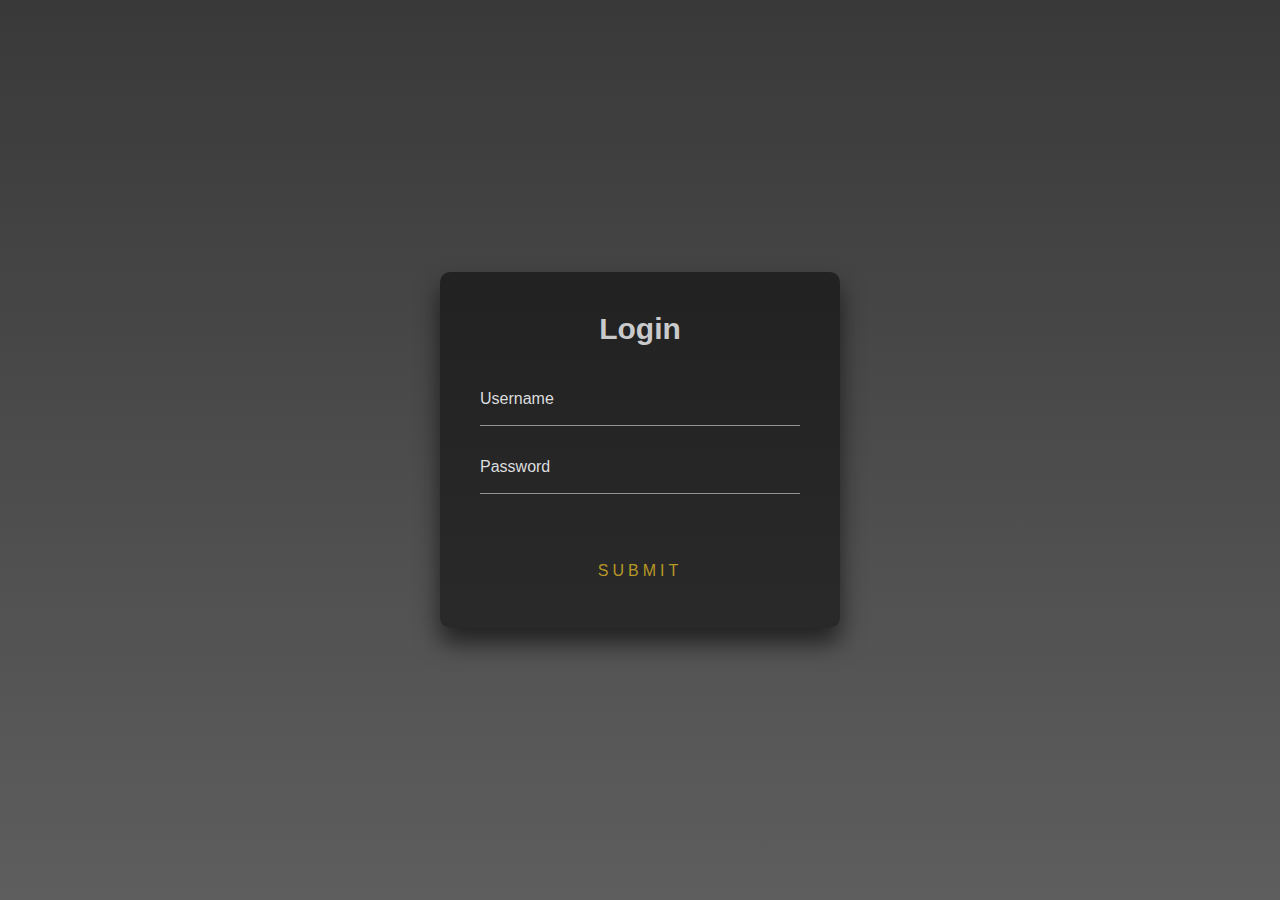
==== LoginForm/index.html @ ecd9fe2e "added LoginForm" ====
<!doctype html>
<html lang="en">
<head>
  <title>Webleb</title>
  <!-- Required meta tags -->
  <meta charset="utf-8">
  <meta name="viewport" content="width=device-width, initial-scale=1, shrink-to-fit=no">
  <link href="styles.css" rel="stylesheet">
</head>
<body>


<!-- component -->
<div class="login-box">
    <h2>Login</h2>
    <form>
        <div class="line">
            <input type="text" name="" required="">
            <label>Username</label>
        </div>
        <div class="line">
            <input type="password" name="" required="">
            <label>Password</label>
        </div>
        <a href="#">
            <span></span>
            <span></span>
            <span></span>
            <span></span>
            Submit
        </a>
    </form>
</div>


</body>
</html>
---- LoginForm/styles.css ----
html {
    height: 100%;
    --color-text: #DCDDDE;
    --color-text-60: rgba(220, 221, 222, .6);
    --color-shadow: rgba(0,0,0,.6)
}

body {
    margin:0;
    padding:0;
    font-family: sans-serif;
    background: linear-gradient(#393939, #5e5e5e);
}

/* component */

.login-box {
    font-size: 20px;
    position: absolute;

    display: flex;
    flex-direction: column;

    top: 50%;
    left: 50%;
    transform: translate(-50%, -50%);

    width: 20em;
    padding: 2em;

    background: rgba(0,0,0,.5);
    box-sizing: border-box;
    box-shadow: 0 15px 25px var(--color-shadow);
    border-radius: .5em;
}

.login-box > h2 {
    margin: 0 0 1.2em 0;
    padding: 0;
    color: var(--color-text);
    opacity: .9;
    text-align: center;
    font-size: 1.5em;
}

.login-box > form {
    display: flex;
    flex-direction: column;
}


.login-box > form > .line {
    position: relative;
}

.login-box > form > .line > input {
    width: 100%;
    padding: .5em 0;
    font-size: 1em;
    color: var(--color-text);
    margin-bottom: 1.2em;
    border: none;
    border-bottom: 1px solid var(--color-text-60);
    outline: none;
    background: transparent;
}

.login-box > form > .line > label {
    position: absolute;
    top:0;
    left: 0;
    padding: .5em 0;
    font-size: .8em;
    color: var(--color-text);
    pointer-events: none;
    transition: .5s;
}

.login-box > form > .line > input:focus ~ label,
.login-box > form > .line > input:valid ~ label {
    top: -1.2em;
    left: 0;
    font-size: .6em;
    opacity: .6;
}

.login-box > form > a {
    font-size: .8em;
    padding: .5em 1em;
    border-radius: calc(.5em * 2 + .8em);

    color: #b79726;
    text-decoration: none;
    text-transform: uppercase;
    overflow: hidden;
    transition: .5s;
    margin-top: 2.25em;
    letter-spacing: 4px;
    align-self: center;
}

.login-box > form > a:hover {
    background: #f49803;
    color: rgba(0,0,0,.5);
    box-shadow: 0 0 .25em #f4c803,
                0 0 .5em #bd9d0b,
                0 0 .75em #f4e403,
                0 0 1em #d5cf1e;
}
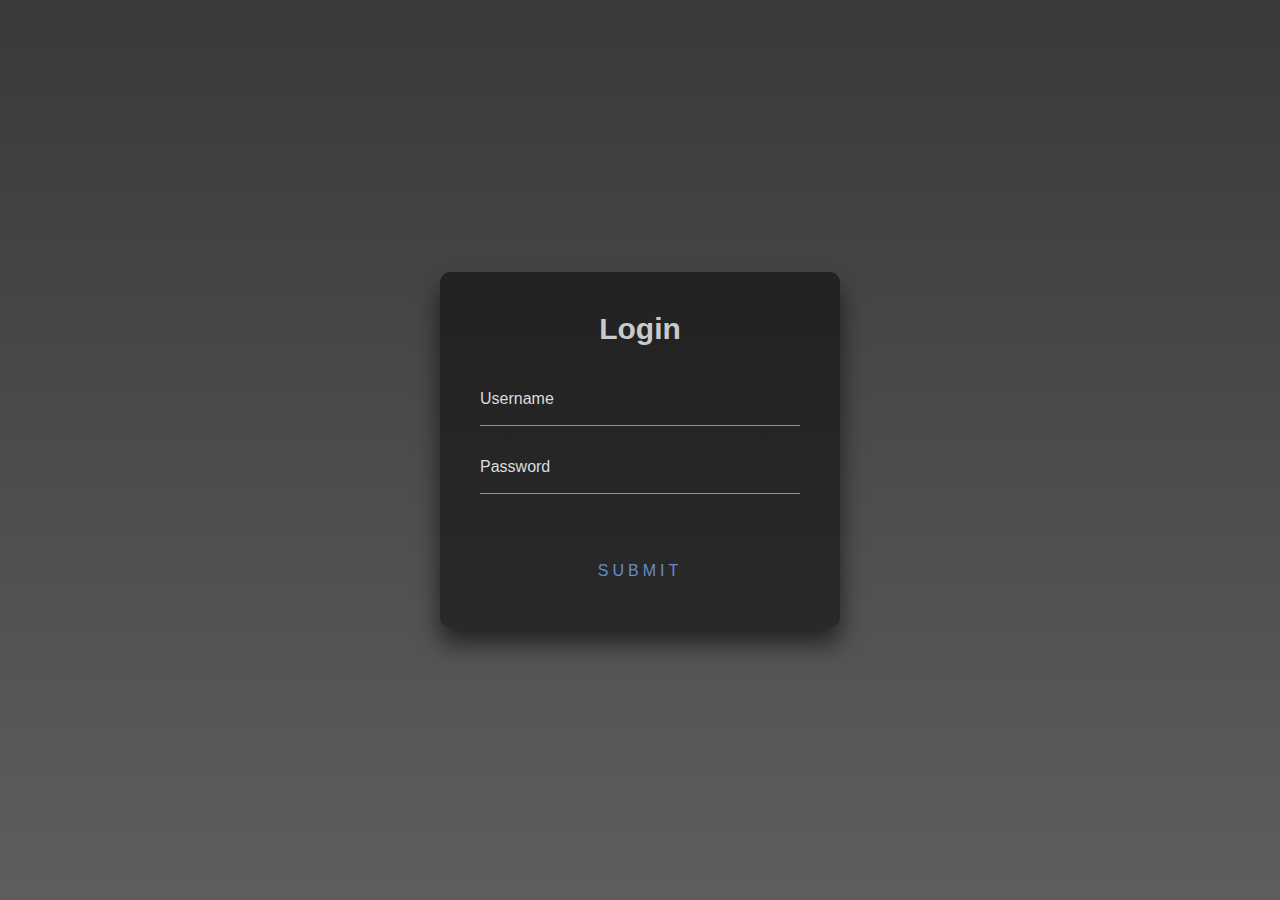
==== commit 17b981ff: "added DropDown" ====
--- a/LoginForm/index.html
+++ b/LoginForm/index.html
@@ -1,8 +1,7 @@
 <!doctype html>
 <html lang="en">
 <head>
-  <title>Webleb</title>
-  <!-- Required meta tags -->
+  <title>LoginForm</title>
   <meta charset="utf-8">
   <meta name="viewport" content="width=device-width, initial-scale=1, shrink-to-fit=no">
   <link href="styles.css" rel="stylesheet">
@@ -22,13 +21,7 @@
             <input type="password" name="" required="">
             <label>Password</label>
         </div>
-        <a href="#">
-            <span></span>
-            <span></span>
-            <span></span>
-            <span></span>
-            Submit
-        </a>
+        <a href="#">Submit</a>
     </form>
 </div>
 
--- a/LoginForm/styles.css
+++ b/LoginForm/styles.css
@@ -1,25 +1,31 @@
-
-
-
 
 html {
+    font-size: 20px;
+
     height: 100%;
     --color-text: #DCDDDE;
     --color-text-60: rgba(220, 221, 222, .6);
-    --color-shadow: rgba(0,0,0,.6)
+
+    --color-contrast: #658DC6;
+
+    --color-bg-widget: rgba(0,0,0,.5);
+    --color-bg-main: linear-gradient(#393939, #5e5e5e);
+
+    --color-shadow: rgba(0,0,0,.6);
 }
 
 body {
     margin:0;
     padding:0;
     font-family: sans-serif;
-    background: linear-gradient(#393939, #5e5e5e);
+    background: var(--color-bg-main);
 }
 
-/* component */
+/* component ↓ */
 
 .login-box {
-    font-size: 20px;
+    font-size: 1rem;
+
     position: absolute;
 
     display: flex;
@@ -32,7 +38,7 @@
     width: 20em;
     padding: 2em;
 
-    background: rgba(0,0,0,.5);
+    background: var(--color-bg-widget);
     box-sizing: border-box;
     box-shadow: 0 15px 25px var(--color-shadow);
     border-radius: .5em;
@@ -77,7 +83,7 @@
     font-size: .8em;
     color: var(--color-text);
     pointer-events: none;
-    transition: .5s;
+    transition: .2s;
 }
 
 .login-box > form > .line > input:focus ~ label,
@@ -93,7 +99,7 @@
     padding: .5em 1em;
     border-radius: calc(.5em * 2 + .8em);
 
-    color: #b79726;
+    color: var(--color-contrast);
     text-decoration: none;
     text-transform: uppercase;
     overflow: hidden;
@@ -104,10 +110,9 @@
 }
 
 .login-box > form > a:hover {
-    background: #f49803;
-    color: rgba(0,0,0,.5);
-    box-shadow: 0 0 .25em #f4c803,
-                0 0 .5em #bd9d0b,
-                0 0 .75em #f4e403,
-                0 0 1em #d5cf1e;
+    background: var(--color-contrast);
+    color: var(--color-bg-widget);
+    box-shadow: 0 0 .25em var(--color-contrast),
+                0 0 .75em var(--color-contrast),
+                0 0 1em var(--color-contrast);
 }
